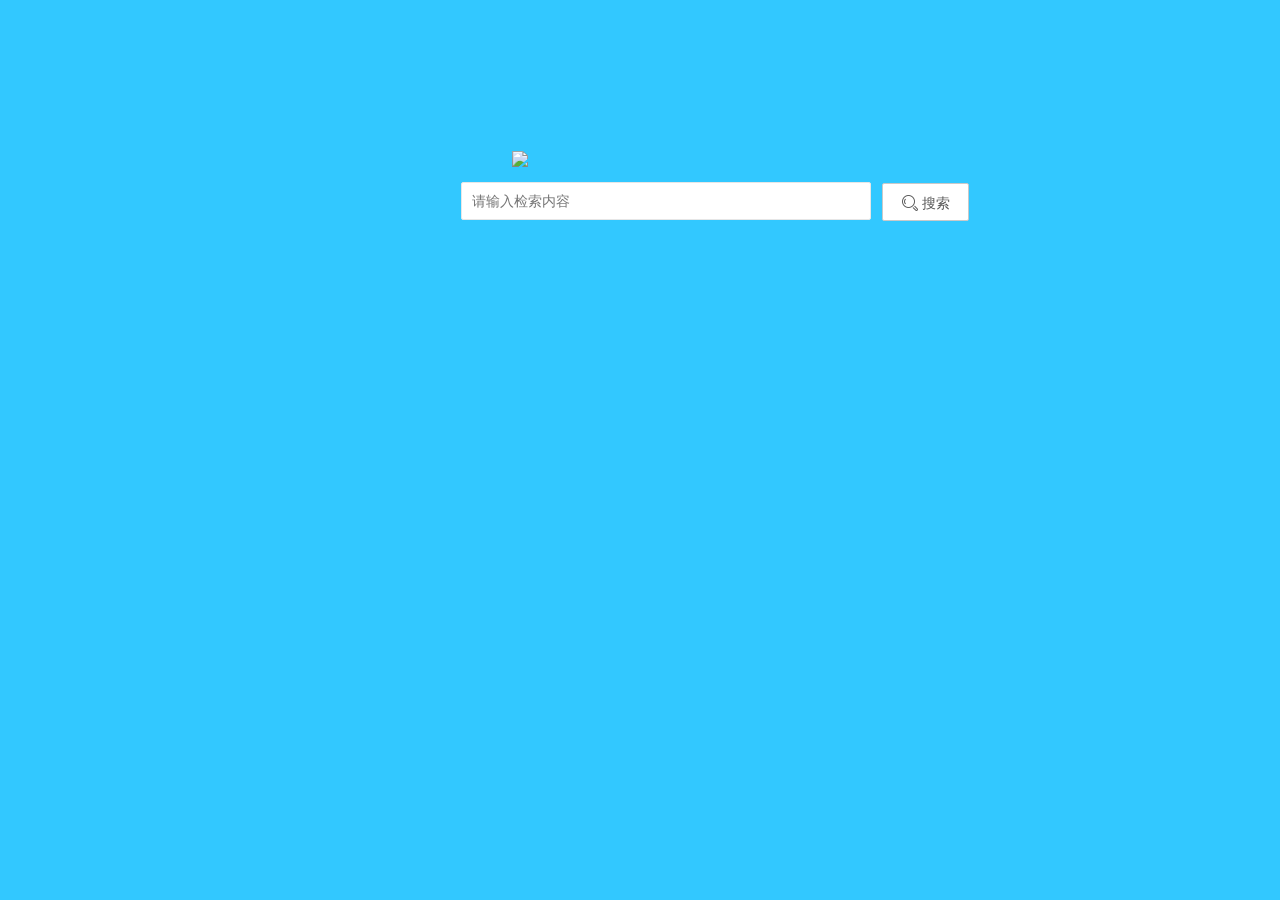
==== src/main/resources/templates/index.html @ ce71aaff "Initial commit" ====
<!DOCTYPE html>
<html lang="en">
<head>
    <meta charset="UTF-8">
    <title>学智云AI</title>
    <script type="text/javascript"  src="../static/js/layui/layui.js"></script>
    <script type="text/javascript"  src="../static/js/vue/vue.min.js"></script>
    <script type="text/javascript"  src="../static/util/blUtil.js"></script>
    <link  rel="stylesheet" href="../static/js/layui/css/layui.css">
</head>
<body style="background-color: #32c8ff">
    <form class="layui-form" action="/home/search.do" method="get">
        <div style="margin-top: 150px;margin-left: 40%">
            <img src="/static/image/home/search.jpg">
        </div>
        <div class="layui-input-block " >
            <input type="text" id="key" name="key" required  lay-verify="required" placeholder="请输入检索内容" autocomplete="off" class=" layui-input" style="width: 35%;margin-top: 15px;margin-left: 30%" />
            <button type="button" class="layui-btn layui-btn-primary" lay-submit="" lay-filter="search" style="margin-top: -56px;margin-left:66%;" id="searchButton"><i class="layui-icon">&#xe615;</i>搜索</button>
        </div>
    </form>
</body>
<script type="text/javascript" src="/static/js/home/index.js"></script>
</html>
---- src/main/resources/static/js/layui/css/layui.css ----
/** layui-v2.5.6 MIT License By https://www.layui.com */
 .layui-inline,img{display:inline-block;vertical-align:middle}h1,h2,h3,h4,h5,h6{font-weight:400}.layui-edge,.layui-header,.layui-inline,.layui-main{position:relative}.layui-body,.layui-edge,.layui-elip{overflow:hidden}.layui-btn,.layui-edge,.layui-inline,img{vertical-align:middle}.layui-btn,.layui-disabled,.layui-icon,.layui-unselect{-moz-user-select:none;-webkit-user-select:none;-ms-user-select:none}.layui-elip,.layui-form-checkbox span,.layui-form-pane .layui-form-label{text-overflow:ellipsis;white-space:nowrap}.layui-breadcrumb,.layui-tree-btnGroup{visibility:hidden}blockquote,body,button,dd,div,dl,dt,form,h1,h2,h3,h4,h5,h6,input,li,ol,p,pre,td,textarea,th,ul{margin:0;padding:0;-webkit-tap-highlight-color:rgba(0,0,0,0)}a:active,a:hover{outline:0}img{border:none}li{list-style:none}table{border-collapse:collapse;border-spacing:0}h4,h5,h6{font-size:100%}button,input,optgroup,option,select,textarea{font-family:inherit;font-size:inherit;font-style:inherit;font-weight:inherit;outline:0}pre{white-space:pre-wrap;white-space:-moz-pre-wrap;white-space:-pre-wrap;white-space:-o-pre-wrap;word-wrap:break-word}body{line-height:24px;font:14px Helvetica Neue,Helvetica,PingFang SC,Tahoma,Arial,sans-serif}hr{height:1px;margin:10px 0;border:0;clear:both}a{color:#333;text-decoration:none}a:hover{color:#777}a cite{font-style:normal;*cursor:pointer}.layui-border-box,.layui-border-box *{box-sizing:border-box}.layui-box,.layui-box *{box-sizing:content-box}.layui-clear{clear:both;*zoom:1}.layui-clear:after{content:'\20';clear:both;*zoom:1;display:block;height:0}.layui-inline{*display:inline;*zoom:1}.layui-edge{display:inline-block;width:0;height:0;border-width:6px;border-style:dashed;border-color:transparent}.layui-edge-top{top:-4px;border-bottom-color:#999;border-bottom-style:solid}.layui-edge-right{border-left-color:#999;border-left-style:solid}.layui-edge-bottom{top:2px;border-top-color:#999;border-top-style:solid}.layui-edge-left{border-right-color:#999;border-right-style:solid}.layui-disabled,.layui-disabled:hover{color:#d2d2d2!important;cursor:not-allowed!important}.layui-circle{border-radius:100%}.layui-show{display:block!important}.layui-hide{display:none!important}@font-face{font-family:layui-icon;src:url(../font/iconfont.eot?v=256);src:url(../font/iconfont.eot?v=256#iefix) format('embedded-opentype'),url(../font/iconfont.woff2?v=256) format('woff2'),url(../font/iconfont.woff?v=256) format('woff'),url(../font/iconfont.ttf?v=256) format('truetype'),url(../font/iconfont.svg?v=256#layui-icon) format('svg')}.layui-icon{font-family:layui-icon!important;font-size:16px;font-style:normal;-webkit-font-smoothing:antialiased;-moz-osx-font-smoothing:grayscale}.layui-icon-reply-fill:before{content:"\e611"}.layui-icon-set-fill:before{content:"\e614"}.layui-icon-menu-fill:before{content:"\e60f"}.layui-icon-search:before{content:"\e615"}.layui-icon-share:before{content:"\e641"}.layui-icon-set-sm:before{content:"\e620"}.layui-icon-engine:before{content:"\e628"}.layui-icon-close:before{content:"\1006"}.layui-icon-close-fill:before{content:"\1007"}.layui-icon-chart-screen:before{content:"\e629"}.layui-icon-star:before{content:"\e600"}.layui-icon-circle-dot:before{content:"\e617"}.layui-icon-chat:before{content:"\e606"}.layui-icon-release:before{content:"\e609"}.layui-icon-list:before{content:"\e60a"}.layui-icon-chart:before{content:"\e62c"}.layui-icon-ok-circle:before{content:"\1005"}.layui-icon-layim-theme:before{content:"\e61b"}.layui-icon-table:before{content:"\e62d"}.layui-icon-right:before{content:"\e602"}.layui-icon-left:before{content:"\e603"}.layui-icon-cart-simple:before{content:"\e698"}.layui-icon-face-cry:before{content:"\e69c"}.layui-icon-face-smile:before{content:"\e6af"}.layui-icon-survey:before{content:"\e6b2"}.layui-icon-tree:before{content:"\e62e"}.layui-icon-ie:before{content:"\e7bb"}.layui-icon-upload-circle:before{content:"\e62f"}.layui-icon-add-circle:before{content:"\e61f"}.layui-icon-download-circle:before{content:"\e601"}.layui-icon-templeate-1:before{content:"\e630"}.layui-icon-util:before{content:"\e631"}.layui-icon-face-surprised:before{content:"\e664"}.layui-icon-edit:before{content:"\e642"}.layui-icon-speaker:before{content:"\e645"}.layui-icon-down:before{content:"\e61a"}.layui-icon-file:before{content:"\e621"}.layui-icon-layouts:before{content:"\e632"}.layui-icon-rate-half:before{content:"\e6c9"}.layui-icon-add-circle-fine:before{content:"\e608"}.layui-icon-prev-circle:before{content:"\e633"}.layui-icon-read:before{content:"\e705"}.layui-icon-404:before{content:"\e61c"}.layui-icon-carousel:before{content:"\e634"}.layui-icon-help:before{content:"\e607"}.layui-icon-code-circle:before{content:"\e635"}.layui-icon-windows:before{content:"\e67f"}.layui-icon-water:before{content:"\e636"}.layui-icon-username:before{content:"\e66f"}.layui-icon-find-fill:before{content:"\e670"}.layui-icon-about:before{content:"\e60b"}.layui-icon-location:before{content:"\e715"}.layui-icon-up:before{content:"\e619"}.layui-icon-pause:before{content:"\e651"}.layui-icon-date:before{content:"\e637"}.layui-icon-layim-uploadfile:before{content:"\e61d"}.layui-icon-delete:before{content:"\e640"}.layui-icon-play:before{content:"\e652"}.layui-icon-top:before{content:"\e604"}.layui-icon-firefox:before{content:"\e686"}.layui-icon-friends:before{content:"\e612"}.layui-icon-refresh-3:before{content:"\e9aa"}.layui-icon-ok:before{content:"\e605"}.layui-icon-layer:before{content:"\e638"}.layui-icon-face-smile-fine:before{content:"\e60c"}.layui-icon-dollar:before{content:"\e659"}.layui-icon-group:before{content:"\e613"}.layui-icon-layim-download:before{content:"\e61e"}.layui-icon-picture-fine:before{content:"\e60d"}.layui-icon-link:before{content:"\e64c"}.layui-icon-diamond:before{content:"\e735"}.layui-icon-log:before{content:"\e60e"}.layui-icon-key:before{content:"\e683"}.layui-icon-rate-solid:before{content:"\e67a"}.layui-icon-fonts-del:before{content:"\e64f"}.layui-icon-unlink:before{content:"\e64d"}.layui-icon-fonts-clear:before{content:"\e639"}.layui-icon-triangle-r:before{content:"\e623"}.layui-icon-circle:before{content:"\e63f"}.layui-icon-radio:before{content:"\e643"}.layui-icon-align-center:before{content:"\e647"}.layui-icon-align-right:before{content:"\e648"}.layui-icon-align-left:before{content:"\e649"}.layui-icon-loading-1:before{content:"\e63e"}.layui-icon-return:before{content:"\e65c"}.layui-icon-fonts-strong:before{content:"\e62b"}.layui-icon-upload:before{content:"\e67c"}.layui-icon-dialogue:before{content:"\e63a"}.layui-icon-video:before{content:"\e6ed"}.layui-icon-headset:before{content:"\e6fc"}.layui-icon-cellphone-fine:before{content:"\e63b"}.layui-icon-add-1:before{content:"\e654"}.layui-icon-face-smile-b:before{content:"\e650"}.layui-icon-fonts-html:before{content:"\e64b"}.layui-icon-screen-full:before{content:"\e622"}.layui-icon-form:before{content:"\e63c"}.layui-icon-cart:before{content:"\e657"}.layui-icon-camera-fill:before{content:"\e65d"}.layui-icon-tabs:before{content:"\e62a"}.layui-icon-heart-fill:before{content:"\e68f"}.layui-icon-fonts-code:before{content:"\e64e"}.layui-icon-ios:before{content:"\e680"}.layui-icon-at:before{content:"\e687"}.layui-icon-fire:before{content:"\e756"}.layui-icon-set:before{content:"\e716"}.layui-icon-fonts-u:before{content:"\e646"}.layui-icon-triangle-d:before{content:"\e625"}.layui-icon-tips:before{content:"\e702"}.layui-icon-picture:before{content:"\e64a"}.layui-icon-more-vertical:before{content:"\e671"}.layui-icon-bluetooth:before{content:"\e689"}.layui-icon-flag:before{content:"\e66c"}.layui-icon-loading:before{content:"\e63d"}.layui-icon-fonts-i:before{content:"\e644"}.layui-icon-refresh-1:before{content:"\e666"}.layui-icon-rmb:before{content:"\e65e"}.layui-icon-addition:before{content:"\e624"}.layui-icon-home:before{content:"\e68e"}.layui-icon-time:before{content:"\e68d"}.layui-icon-user:before{content:"\e770"}.layui-icon-notice:before{content:"\e667"}.layui-icon-chrome:before{content:"\e68a"}.layui-icon-edge:before{content:"\e68b"}.layui-icon-login-weibo:before{content:"\e675"}.layui-icon-voice:before{content:"\e688"}.layui-icon-upload-drag:before{content:"\e681"}.layui-icon-login-qq:before{content:"\e676"}.layui-icon-snowflake:before{content:"\e6b1"}.layui-icon-heart:before{content:"\e68c"}.layui-icon-logout:before{content:"\e682"}.layui-icon-file-b:before{content:"\e655"}.layui-icon-template:before{content:"\e663"}.layui-icon-transfer:before{content:"\e691"}.layui-icon-auz:before{content:"\e672"}.layui-icon-console:before{content:"\e665"}.layui-icon-app:before{content:"\e653"}.layui-icon-prev:before{content:"\e65a"}.layui-icon-website:before{content:"\e7ae"}.layui-icon-next:before{content:"\e65b"}.layui-icon-component:before{content:"\e857"}.layui-icon-android:before{content:"\e684"}.layui-icon-more:before{content:"\e65f"}.layui-icon-login-wechat:before{content:"\e677"}.layui-icon-shrink-right:before{content:"\e668"}.layui-icon-spread-left:before{content:"\e66b"}.layui-icon-camera:before{content:"\e660"}.layui-icon-note:before{content:"\e66e"}.layui-icon-refresh:before{content:"\e669"}.layui-icon-female:before{content:"\e661"}.layui-icon-male:before{content:"\e662"}.layui-icon-screen-restore:before{content:"\e758"}.layui-icon-password:before{content:"\e673"}.layui-icon-senior:before{content:"\e674"}.layui-icon-theme:before{content:"\e66a"}.layui-icon-tread:before{content:"\e6c5"}.layui-icon-praise:before{content:"\e6c6"}.layui-icon-star-fill:before{content:"\e658"}.layui-icon-rate:before{content:"\e67b"}.layui-icon-template-1:before{content:"\e656"}.layui-icon-vercode:before{content:"\e679"}.layui-icon-service:before{content:"\e626"}.layui-icon-cellphone:before{content:"\e678"}.layui-icon-print:before{content:"\e66d"}.layui-icon-cols:before{content:"\e610"}.layui-icon-wifi:before{content:"\e7e0"}.layui-icon-export:before{content:"\e67d"}.layui-icon-rss:before{content:"\e808"}.layui-icon-slider:before{content:"\e714"}.layui-icon-email:before{content:"\e618"}.layui-icon-subtraction:before{content:"\e67e"}.layui-icon-mike:before{content:"\e6dc"}.layui-icon-light:before{content:"\e748"}.layui-icon-gift:before{content:"\e627"}.layui-icon-mute:before{content:"\e685"}.layui-icon-reduce-circle:before{content:"\e616"}.layui-icon-music:before{content:"\e690"}.layui-main{width:1140px;margin:0 auto}.layui-header{z-index:1000;height:60px}.layui-header a:hover{transition:all .5s;-webkit-transition:all .5s}.layui-side{position:fixed;left:0;top:0;bottom:0;z-index:999;width:200px;overflow-x:hidden}.layui-side-scroll{position:relative;width:220px;height:100%;overflow-x:hidden}.layui-body{position:absolute;left:200px;right:0;top:0;bottom:0;z-index:998;width:auto;overflow-y:auto;box-sizing:border-box}.layui-layout-body{overflow:hidden}.layui-layout-admin .layui-header{background-color:#23262E}.layui-layout-admin .layui-side{top:60px;width:200px;overflow-x:hidden}.layui-layout-admin .layui-body{position:fixed;top:60px;bottom:44px}.layui-layout-admin .layui-main{width:auto;margin:0 15px}.layui-layout-admin .layui-footer{position:fixed;left:200px;right:0;bottom:0;height:44px;line-height:44px;padding:0 15px;background-color:#eee}.layui-layout-admin .layui-logo{position:absolute;left:0;top:0;width:200px;height:100%;line-height:60px;text-align:center;color:#009688;font-size:16px}.layui-layout-admin .layui-header .layui-nav{background:0 0}.layui-layout-left{position:absolute!important;left:200px;top:0}.layui-layout-right{position:absolute!important;right:0;top:0}.layui-container{position:relative;margin:0 auto;padding:0 15px;box-sizing:border-box}.layui-fluid{position:relative;margin:0 auto;padding:0 15px}.layui-row:after,.layui-row:before{content:'';display:block;clear:both}.layui-col-lg1,.layui-col-lg10,.layui-col-lg11,.layui-col-lg12,.layui-col-lg2,.layui-col-lg3,.layui-col-lg4,.layui-col-lg5,.layui-col-lg6,.layui-col-lg7,.layui-col-lg8,.layui-col-lg9,.layui-col-md1,.layui-col-md10,.layui-col-md11,.layui-col-md12,.layui-col-md2,.layui-col-md3,.layui-col-md4,.layui-col-md5,.layui-col-md6,.layui-col-md7,.layui-col-md8,.layui-col-md9,.layui-col-sm1,.layui-col-sm10,.layui-col-sm11,.layui-col-sm12,.layui-col-sm2,.layui-col-sm3,.layui-col-sm4,.layui-col-sm5,.layui-col-sm6,.layui-col-sm7,.layui-col-sm8,.layui-col-sm9,.layui-col-xs1,.layui-col-xs10,.layui-col-xs11,.layui-col-xs12,.layui-col-xs2,.layui-col-xs3,.layui-col-xs4,.layui-col-xs5,.layui-col-xs6,.layui-col-xs7,.layui-col-xs8,.layui-col-xs9{position:relative;display:block;box-sizing:border-box}.layui-col-xs1,.layui-col-xs10,.layui-col-xs11,.layui-col-xs12,.layui-col-xs2,.layui-col-xs3,.layui-col-xs4,.layui-col-xs5,.layui-col-xs6,.layui-col-xs7,.layui-col-xs8,.layui-col-xs9{float:left}.layui-col-xs1{width:8.33333333%}.layui-col-xs2{width:16.66666667%}.layui-col-xs3{width:25%}.layui-col-xs4{width:33.33333333%}.layui-col-xs5{width:41.66666667%}.layui-col-xs6{width:50%}.layui-col-xs7{width:58.33333333%}.layui-col-xs8{width:66.66666667%}.layui-col-xs9{width:75%}.layui-col-xs10{width:83.33333333%}.layui-col-xs11{width:91.66666667%}.layui-col-xs12{width:100%}.layui-col-xs-offset1{margin-left:8.33333333%}.layui-col-xs-offset2{margin-left:16.66666667%}.layui-col-xs-offset3{margin-left:25%}.layui-col-xs-offset4{margin-left:33.33333333%}.layui-col-xs-offset5{margin-left:41.66666667%}.layui-col-xs-offset6{margin-left:50%}.layui-col-xs-offset7{margin-left:58.33333333%}.layui-col-xs-offset8{margin-left:66.66666667%}.layui-col-xs-offset9{margin-left:75%}.layui-col-xs-offset10{margin-left:83.33333333%}.layui-col-xs-offset11{margin-left:91.66666667%}.layui-col-xs-offset12{margin-left:100%}@media screen and (max-width:768px){.layui-hide-xs{display:none!important}.layui-show-xs-block{display:block!important}.layui-show-xs-inline{display:inline!important}.layui-show-xs-inline-block{display:inline-block!important}}@media screen and (min-width:768px){.layui-container{width:750px}.layui-hide-sm{display:none!important}.layui-show-sm-block{display:block!important}.layui-show-sm-inline{display:inline!important}.layui-show-sm-inline-block{display:inline-block!important}.layui-col-sm1,.layui-col-sm10,.layui-col-sm11,.layui-col-sm12,.layui-col-sm2,.layui-col-sm3,.layui-col-sm4,.layui-col-sm5,.layui-col-sm6,.layui-col-sm7,.layui-col-sm8,.layui-col-sm9{float:left}.layui-col-sm1{width:8.33333333%}.layui-col-sm2{width:16.66666667%}.layui-col-sm3{width:25%}.layui-col-sm4{width:33.33333333%}.layui-col-sm5{width:41.66666667%}.layui-col-sm6{width:50%}.layui-col-sm7{width:58.33333333%}.layui-col-sm8{width:66.66666667%}.layui-col-sm9{width:75%}.layui-col-sm10{width:83.33333333%}.layui-col-sm11{width:91.66666667%}.layui-col-sm12{width:100%}.layui-col-sm-offset1{margin-left:8.33333333%}.layui-col-sm-offset2{margin-left:16.66666667%}.layui-col-sm-offset3{margin-left:25%}.layui-col-sm-offset4{margin-left:33.33333333%}.layui-col-sm-offset5{margin-left:41.66666667%}.layui-col-sm-offset6{margin-left:50%}.layui-col-sm-offset7{margin-left:58.33333333%}.layui-col-sm-offset8{margin-left:66.66666667%}.layui-col-sm-offset9{margin-left:75%}.layui-col-sm-offset10{margin-left:83.33333333%}.layui-col-sm-offset11{margin-left:91.66666667%}.layui-col-sm-offset12{margin-left:100%}}@media screen and (min-width:992px){.layui-container{width:970px}.layui-hide-md{display:none!important}.layui-show-md-block{display:block!important}.layui-show-md-inline{display:inline!important}.layui-show-md-inline-block{display:inline-block!important}.layui-col-md1,.layui-col-md10,.layui-col-md11,.layui-col-md12,.layui-col-md2,.layui-col-md3,.layui-col-md4,.layui-col-md5,.layui-col-md6,.layui-col-md7,.layui-col-md8,.layui-col-md9{float:left}.layui-col-md1{width:8.33333333%}.layui-col-md2{width:16.66666667%}.layui-col-md3{width:25%}.layui-col-md4{width:33.33333333%}.layui-col-md5{width:41.66666667%}.layui-col-md6{width:50%}.layui-col-md7{width:58.33333333%}.layui-col-md8{width:66.66666667%}.layui-col-md9{width:75%}.layui-col-md10{width:83.33333333%}.layui-col-md11{width:91.66666667%}.layui-col-md12{width:100%}.layui-col-md-offset1{margin-left:8.33333333%}.layui-col-md-offset2{margin-left:16.66666667%}.layui-col-md-offset3{margin-left:25%}.layui-col-md-offset4{margin-left:33.33333333%}.layui-col-md-offset5{margin-left:41.66666667%}.layui-col-md-offset6{margin-left:50%}.layui-col-md-offset7{margin-left:58.33333333%}.layui-col-md-offset8{margin-left:66.66666667%}.layui-col-md-offset9{margin-left:75%}.layui-col-md-offset10{margin-left:83.33333333%}.layui-col-md-offset11{margin-left:91.66666667%}.layui-col-md-offset12{margin-left:100%}}@media screen and (min-width:1200px){.layui-container{width:1170px}.layui-hide-lg{display:none!important}.layui-show-lg-block{display:block!important}.layui-show-lg-inline{display:inline!important}.layui-show-lg-inline-block{display:inline-block!important}.layui-col-lg1,.layui-col-lg10,.layui-col-lg11,.layui-col-lg12,.layui-col-lg2,.layui-col-lg3,.layui-col-lg4,.layui-col-lg5,.layui-col-lg6,.layui-col-lg7,.layui-col-lg8,.layui-col-lg9{float:left}.layui-col-lg1{width:8.33333333%}.layui-col-lg2{width:16.66666667%}.layui-col-lg3{width:25%}.layui-col-lg4{width:33.33333333%}.layui-col-lg5{width:41.66666667%}.layui-col-lg6{width:50%}.layui-col-lg7{width:58.33333333%}.layui-col-lg8{width:66.66666667%}.layui-col-lg9{width:75%}.layui-col-lg10{width:83.33333333%}.layui-col-lg11{width:91.66666667%}.layui-col-lg12{width:100%}.layui-col-lg-offset1{margin-left:8.33333333%}.layui-col-lg-offset2{margin-left:16.66666667%}.layui-col-lg-offset3{margin-left:25%}.layui-col-lg-offset4{margin-left:33.33333333%}.layui-col-lg-offset5{margin-left:41.66666667%}.layui-col-lg-offset6{margin-left:50%}.layui-col-lg-offset7{margin-left:58.33333333%}.layui-col-lg-offset8{margin-left:66.66666667%}.layui-col-lg-offset9{margin-left:75%}.layui-col-lg-offset10{margin-left:83.33333333%}.layui-col-lg-offset11{margin-left:91.66666667%}.layui-col-lg-offset12{margin-left:100%}}.layui-col-space1{margin:-.5px}.layui-col-space1>*{padding:.5px}.layui-col-space2{margin:-1px}.layui-col-space2>*{padding:1px}.layui-col-space4{margin:-2px}.layui-col-space4>*{padding:2px}.layui-col-space5{margin:-2.5px}.layui-col-space5>*{padding:2.5px}.layui-col-space6{margin:-3px}.layui-col-space6>*{padding:3px}.layui-col-space8{margin:-4px}.layui-col-space8>*{padding:4px}.layui-col-space10{margin:-5px}.layui-col-space10>*{padding:5px}.layui-col-space12{margin:-6px}.layui-col-space12>*{padding:6px}.layui-col-space14{margin:-7px}.layui-col-space14>*{padding:7px}.layui-col-space15{margin:-7.5px}.layui-col-space15>*{padding:7.5px}.layui-col-space16{margin:-8px}.layui-col-space16>*{padding:8px}.layui-col-space18{margin:-9px}.layui-col-space18>*{padding:9px}.layui-col-space20{margin:-10px}.layui-col-space20>*{padding:10px}.layui-col-space22{margin:-11px}.layui-col-space22>*{padding:11px}.layui-col-space24{margin:-12px}.layui-col-space24>*{padding:12px}.layui-col-space25{margin:-12.5px}.layui-col-space25>*{padding:12.5px}.layui-col-space26{margin:-13px}.layui-col-space26>*{padding:13px}.layui-col-space28{margin:-14px}.layui-col-space28>*{padding:14px}.layui-col-space30{margin:-15px}.layui-col-space30>*{padding:15px}.layui-btn,.layui-input,.layui-select,.layui-textarea,.layui-upload-button{outline:0;-webkit-appearance:none;transition:all .3s;-webkit-transition:all .3s;box-sizing:border-box}.layui-elem-quote{margin-bottom:10px;padding:15px;line-height:22px;border-left:5px solid #009688;border-radius:0 2px 2px 0;background-color:#f2f2f2}.layui-quote-nm{border-style:solid;border-width:1px 1px 1px 5px;background:0 0}.layui-elem-field{margin-bottom:10px;padding:0;border-width:1px;border-style:solid}.layui-elem-field legend{margin-left:20px;padding:0 10px;font-size:20px;font-weight:300}.layui-field-title{margin:10px 0 20px;border-width:1px 0 0}.layui-field-box{padding:10px 15px}.layui-field-title .layui-field-box{padding:10px 0}.layui-progress{position:relative;height:6px;border-radius:20px;background-color:#e2e2e2}.layui-progress-bar{position:absolute;left:0;top:0;width:0;max-width:100%;height:6px;border-radius:20px;text-align:right;background-color:#5FB878;transition:all .3s;-webkit-transition:all .3s}.layui-progress-big,.layui-progress-big .layui-progress-bar{height:18px;line-height:18px}.layui-progress-text{position:relative;top:-20px;line-height:18px;font-size:12px;color:#666}.layui-progress-big .layui-progress-text{position:static;padding:0 10px;color:#fff}.layui-collapse{border-width:1px;border-style:solid;border-radius:2px}.layui-colla-content,.layui-colla-item{border-top-width:1px;border-top-style:solid}.layui-colla-item:first-child{border-top:none}.layui-colla-title{position:relative;height:42px;line-height:42px;padding:0 15px 0 35px;color:#333;background-color:#f2f2f2;cursor:pointer;font-size:14px;overflow:hidden}.layui-colla-content{display:none;padding:10px 15px;line-height:22px;color:#666}.layui-colla-icon{position:absolute;left:15px;top:0;font-size:14px}.layui-card{margin-bottom:15px;border-radius:2px;background-color:#fff;box-shadow:0 1px 2px 0 rgba(0,0,0,.05)}.layui-card:last-child{margin-bottom:0}.layui-card-header{position:relative;height:42px;line-height:42px;padding:0 15px;border-bottom:1px solid #f6f6f6;color:#333;border-radius:2px 2px 0 0;font-size:14px}.layui-bg-black,.layui-bg-blue,.layui-bg-cyan,.layui-bg-green,.layui-bg-orange,.layui-bg-red{color:#fff!important}.layui-card-body{position:relative;padding:10px 15px;line-height:24px}.layui-card-body[pad15]{padding:15px}.layui-card-body[pad20]{padding:20px}.layui-card-body .layui-table{margin:5px 0}.layui-card .layui-tab{margin:0}.layui-panel-window{position:relative;padding:15px;border-radius:0;border-top:5px solid #E6E6E6;background-color:#fff}.layui-auxiliar-moving{position:fixed;left:0;right:0;top:0;bottom:0;width:100%;height:100%;background:0 0;z-index:9999999999}.layui-form-label,.layui-form-mid,.layui-form-select,.layui-input-block,.layui-input-inline,.layui-textarea{position:relative}.layui-bg-red{background-color:#FF5722!important}.layui-bg-orange{background-color:#FFB800!important}.layui-bg-green{background-color:#009688!important}.layui-bg-cyan{background-color:#2F4056!important}.layui-bg-blue{background-color:#1E9FFF!important}.layui-bg-black{background-color:#393D49!important}.layui-bg-gray{background-color:#eee!important;color:#666!important}.layui-badge-rim,.layui-colla-content,.layui-colla-item,.layui-collapse,.layui-elem-field,.layui-form-pane .layui-form-item[pane],.layui-form-pane .layui-form-label,.layui-input,.layui-layedit,.layui-layedit-tool,.layui-quote-nm,.layui-select,.layui-tab-bar,.layui-tab-card,.layui-tab-title,.layui-tab-title .layui-this:after,.layui-textarea{border-color:#e6e6e6}.layui-timeline-item:before,hr{background-color:#e6e6e6}.layui-text{line-height:22px;font-size:14px;color:#666}.layui-text h1,.layui-text h2,.layui-text h3{font-weight:500;color:#333}.layui-text h1{font-size:30px}.layui-text h2{font-size:24px}.layui-text h3{font-size:18px}.layui-text a:not(.layui-btn){color:#01AAED}.layui-text a:not(.layui-btn):hover{text-decoration:underline}.layui-text ul{padding:5px 0 5px 15px}.layui-text ul li{margin-top:5px;list-style-type:disc}.layui-text em,.layui-word-aux{color:#999!important;padding:0 5px!important}.layui-btn{display:inline-block;height:38px;line-height:38px;padding:0 18px;background-color:#009688;color:#fff;white-space:nowrap;text-align:center;font-size:14px;border:none;border-radius:2px;cursor:pointer}.layui-btn:hover{opacity:.8;filter:alpha(opacity=80);color:#fff}.layui-btn:active{opacity:1;filter:alpha(opacity=100)}.layui-btn+.layui-btn{margin-left:10px}.layui-btn-container{font-size:0}.layui-btn-container .layui-btn{margin-right:10px;margin-bottom:10px}.layui-btn-container .layui-btn+.layui-btn{margin-left:0}.layui-table .layui-btn-container .layui-btn{margin-bottom:9px}.layui-btn-radius{border-radius:100px}.layui-btn .layui-icon{margin-right:3px;font-size:18px;vertical-align:bottom;vertical-align:middle\9}.layui-btn-primary{border:1px solid #C9C9C9;background-color:#fff;color:#555}.layui-btn-primary:hover{border-color:#009688;color:#333}.layui-btn-normal{background-color:#1E9FFF}.layui-btn-warm{background-color:#FFB800}.layui-btn-danger{background-color:#FF5722}.layui-btn-checked{background-color:#5FB878}.layui-btn-disabled,.layui-btn-disabled:active,.layui-btn-disabled:hover{border:1px solid #e6e6e6;background-color:#FBFBFB;color:#C9C9C9;cursor:not-allowed;opacity:1}.layui-btn-lg{height:44px;line-height:44px;padding:0 25px;font-size:16px}.layui-btn-sm{height:30px;line-height:30px;padding:0 10px;font-size:12px}.layui-btn-sm i{font-size:16px!important}.layui-btn-xs{height:22px;line-height:22px;padding:0 5px;font-size:12px}.layui-btn-xs i{font-size:14px!important}.layui-btn-group{display:inline-block;vertical-align:middle;font-size:0}.layui-btn-group .layui-btn{margin-left:0!important;margin-right:0!important;border-left:1px solid rgba(255,255,255,.5);border-radius:0}.layui-btn-group .layui-btn-primary{border-left:none}.layui-btn-group .layui-btn-primary:hover{border-color:#C9C9C9;color:#009688}.layui-btn-group .layui-btn:first-child{border-left:none;border-radius:2px 0 0 2px}.layui-btn-group .layui-btn-primary:first-child{border-left:1px solid #c9c9c9}.layui-btn-group .layui-btn:last-child{border-radius:0 2px 2px 0}.layui-btn-group .layui-btn+.layui-btn{margin-left:0}.layui-btn-group+.layui-btn-group{margin-left:10px}.layui-btn-fluid{width:100%}.layui-input,.layui-select,.layui-textarea{height:38px;line-height:1.3;line-height:38px\9;border-width:1px;border-style:solid;background-color:#fff;border-radius:2px}.layui-input::-webkit-input-placeholder,.layui-select::-webkit-input-placeholder,.layui-textarea::-webkit-input-placeholder{line-height:1.3}.layui-input,.layui-textarea{display:block;width:100%;padding-left:10px}.layui-input:hover,.layui-textarea:hover{border-color:#D2D2D2!important}.layui-input:focus,.layui-textarea:focus{border-color:#C9C9C9!important}.layui-textarea{min-height:100px;height:auto;line-height:20px;padding:6px 10px;resize:vertical}.layui-select{padding:0 10px}.layui-form input[type=checkbox],.layui-form input[type=radio],.layui-form select{display:none}.layui-form [lay-ignore]{display:initial}.layui-form-item{margin-bottom:15px;clear:both;*zoom:1}.layui-form-item:after{content:'\20';clear:both;*zoom:1;display:block;height:0}.layui-form-label{float:left;display:block;padding:9px 15px;width:80px;font-weight:400;line-height:20px;text-align:right}.layui-form-label-col{display:block;float:none;padding:9px 0;line-height:20px;text-align:left}.layui-form-item .layui-inline{margin-bottom:5px;margin-right:10px}.layui-input-block{margin-left:110px;min-height:36px}.layui-input-inline{display:inline-block;vertical-align:middle}.layui-form-item .layui-input-inline{float:left;width:190px;margin-right:10px}.layui-form-text .layui-input-inline{width:auto}.layui-form-mid{float:left;display:block;padding:9px 0!important;line-height:20px;margin-right:10px}.layui-form-danger+.layui-form-select .layui-input,.layui-form-danger:focus{border-color:#FF5722!important}.layui-form-select .layui-input{padding-right:30px;cursor:pointer}.layui-form-select .layui-edge{position:absolute;right:10px;top:50%;margin-top:-3px;cursor:pointer;border-width:6px;border-top-color:#c2c2c2;border-top-style:solid;transition:all .3s;-webkit-transition:all .3s}.layui-form-select dl{display:none;position:absolute;left:0;top:42px;padding:5px 0;z-index:899;min-width:100%;border:1px solid #d2d2d2;max-height:300px;overflow-y:auto;background-color:#fff;border-radius:2px;box-shadow:0 2px 4px rgba(0,0,0,.12);box-sizing:border-box}.layui-form-select dl dd,.layui-form-select dl dt{padding:0 10px;line-height:36px;white-space:nowrap;overflow:hidden;text-overflow:ellipsis}.layui-form-select dl dt{font-size:12px;color:#999}.layui-form-select dl dd{cursor:pointer}.layui-form-select dl dd:hover{background-color:#f2f2f2;-webkit-transition:.5s all;transition:.5s all}.layui-form-select .layui-select-group dd{padding-left:20px}.layui-form-select dl dd.layui-select-tips{padding-left:10px!important;color:#999}.layui-form-select dl dd.layui-this{background-color:#5FB878;color:#fff}.layui-form-checkbox,.layui-form-select dl dd.layui-disabled{background-color:#fff}.layui-form-selected dl{display:block}.layui-form-checkbox,.layui-form-checkbox *,.layui-form-switch{display:inline-block;vertical-align:middle}.layui-form-selected .layui-edge{margin-top:-9px;-webkit-transform:rotate(180deg);transform:rotate(180deg);margin-top:-3px\9}:root .layui-form-selected .layui-edge{margin-top:-9px\0/IE9}.layui-form-selectup dl{top:auto;bottom:42px}.layui-select-none{margin:5px 0;text-align:center;color:#999}.layui-select-disabled .layui-disabled{border-color:#eee!important}.layui-select-disabled .layui-edge{border-top-color:#d2d2d2}.layui-form-checkbox{position:relative;height:30px;line-height:30px;margin-right:10px;padding-right:30px;cursor:pointer;font-size:0;-webkit-transition:.1s linear;transition:.1s linear;box-sizing:border-box}.layui-form-checkbox span{padding:0 10px;height:100%;font-size:14px;border-radius:2px 0 0 2px;background-color:#d2d2d2;color:#fff;overflow:hidden}.layui-form-checkbox:hover span{background-color:#c2c2c2}.layui-form-checkbox i{position:absolute;right:0;top:0;width:30px;height:28px;border:1px solid #d2d2d2;border-left:none;border-radius:0 2px 2px 0;color:#fff;font-size:20px;text-align:center}.layui-form-checkbox:hover i{border-color:#c2c2c2;color:#c2c2c2}.layui-form-checked,.layui-form-checked:hover{border-color:#5FB878}.layui-form-checked span,.layui-form-checked:hover span{background-color:#5FB878}.layui-form-checked i,.layui-form-checked:hover i{color:#5FB878}.layui-form-item .layui-form-checkbox{margin-top:4px}.layui-form-checkbox[lay-skin=primary]{height:auto!important;line-height:normal!important;min-width:18px;min-height:18px;border:none!important;margin-right:0;padding-left:28px;padding-right:0;background:0 0}.layui-form-checkbox[lay-skin=primary] span{padding-left:0;padding-right:15px;line-height:18px;background:0 0;color:#666}.layui-form-checkbox[lay-skin=primary] i{right:auto;left:0;width:16px;height:16px;line-height:16px;border:1px solid #d2d2d2;font-size:12px;border-radius:2px;background-color:#fff;-webkit-transition:.1s linear;transition:.1s linear}.layui-form-checkbox[lay-skin=primary]:hover i{border-color:#5FB878;color:#fff}.layui-form-checked[lay-skin=primary] i{border-color:#5FB878!important;background-color:#5FB878;color:#fff}.layui-checkbox-disbaled[lay-skin=primary] span{background:0 0!important;color:#c2c2c2}.layui-checkbox-disbaled[lay-skin=primary]:hover i{border-color:#d2d2d2}.layui-form-item .layui-form-checkbox[lay-skin=primary]{margin-top:10px}.layui-form-switch{position:relative;height:22px;line-height:22px;min-width:35px;padding:0 5px;margin-top:8px;border:1px solid #d2d2d2;border-radius:20px;cursor:pointer;background-color:#fff;-webkit-transition:.1s linear;transition:.1s linear}.layui-form-switch i{position:absolute;left:5px;top:3px;width:16px;height:16px;border-radius:20px;background-color:#d2d2d2;-webkit-transition:.1s linear;transition:.1s linear}.layui-form-switch em{position:relative;top:0;width:25px;margin-left:21px;padding:0!important;text-align:center!important;color:#999!important;font-style:normal!important;font-size:12px}.layui-form-onswitch{border-color:#5FB878;background-color:#5FB878}.layui-checkbox-disbaled,.layui-checkbox-disbaled i{border-color:#e2e2e2!important}.layui-form-onswitch i{left:100%;margin-left:-21px;background-color:#fff}.layui-form-onswitch em{margin-left:5px;margin-right:21px;color:#fff!important}.layui-checkbox-disbaled span{background-color:#e2e2e2!important}.layui-checkbox-disbaled:hover i{color:#fff!important}[lay-radio]{display:none}.layui-form-radio,.layui-form-radio *{display:inline-block;vertical-align:middle}.layui-form-radio{line-height:28px;margin:6px 10px 0 0;padding-right:10px;cursor:pointer;font-size:0}.layui-form-radio *{font-size:14px}.layui-form-radio>i{margin-right:8px;font-size:22px;color:#c2c2c2}.layui-form-radio>i:hover,.layui-form-radioed>i{color:#5FB878}.layui-radio-disbaled>i{color:#e2e2e2!important}.layui-form-pane .layui-form-label{width:110px;padding:8px 15px;height:38px;line-height:20px;border-width:1px;border-style:solid;border-radius:2px 0 0 2px;text-align:center;background-color:#FBFBFB;overflow:hidden;box-sizing:border-box}.layui-form-pane .layui-input-inline{margin-left:-1px}.layui-form-pane .layui-input-block{margin-left:110px;left:-1px}.layui-form-pane .layui-input{border-radius:0 2px 2px 0}.layui-form-pane .layui-form-text .layui-form-label{float:none;width:100%;border-radius:2px;box-sizing:border-box;text-align:left}.layui-form-pane .layui-form-text .layui-input-inline{display:block;margin:0;top:-1px;clear:both}.layui-form-pane .layui-form-text .layui-input-block{margin:0;left:0;top:-1px}.layui-form-pane .layui-form-text .layui-textarea{min-height:100px;border-radius:0 0 2px 2px}.layui-form-pane .layui-form-checkbox{margin:4px 0 4px 10px}.layui-form-pane .layui-form-radio,.layui-form-pane .layui-form-switch{margin-top:6px;margin-left:10px}.layui-form-pane .layui-form-item[pane]{position:relative;border-width:1px;border-style:solid}.layui-form-pane .layui-form-item[pane] .layui-form-label{position:absolute;left:0;top:0;height:100%;border-width:0 1px 0 0}.layui-form-pane .layui-form-item[pane] .layui-input-inline{margin-left:110px}@media screen and (max-width:450px){.layui-form-item .layui-form-label{text-overflow:ellipsis;overflow:hidden;white-space:nowrap}.layui-form-item .layui-inline{display:block;margin-right:0;margin-bottom:20px;clear:both}.layui-form-item .layui-inline:after{content:'\20';clear:both;display:block;height:0}.layui-form-item .layui-input-inline{display:block;float:none;left:-3px;width:auto;margin:0 0 10px 112px}.layui-form-item .layui-input-inline+.layui-form-mid{margin-left:110px;top:-5px;padding:0}.layui-form-item .layui-form-checkbox{margin-right:5px;margin-bottom:5px}}.layui-layedit{border-width:1px;border-style:solid;border-radius:2px}.layui-layedit-tool{padding:3px 5px;border-bottom-width:1px;border-bottom-style:solid;font-size:0}.layedit-tool-fixed{position:fixed;top:0;border-top:1px solid #e2e2e2}.layui-layedit-tool .layedit-tool-mid,.layui-layedit-tool .layui-icon{display:inline-block;vertical-align:middle;text-align:center;font-size:14px}.layui-layedit-tool .layui-icon{position:relative;width:32px;height:30px;line-height:30px;margin:3px 5px;color:#777;cursor:pointer;border-radius:2px}.layui-layedit-tool .layui-icon:hover{color:#393D49}.layui-layedit-tool .layui-icon:active{color:#000}.layui-layedit-tool .layedit-tool-active{background-color:#e2e2e2;color:#000}.layui-layedit-tool .layui-disabled,.layui-layedit-tool .layui-disabled:hover{color:#d2d2d2;cursor:not-allowed}.layui-layedit-tool .layedit-tool-mid{width:1px;height:18px;margin:0 10px;background-color:#d2d2d2}.layedit-tool-html{width:50px!important;font-size:30px!important}.layedit-tool-b,.layedit-tool-code,.layedit-tool-help{font-size:16px!important}.layedit-tool-d,.layedit-tool-face,.layedit-tool-image,.layedit-tool-unlink{font-size:18px!important}.layedit-tool-image input{position:absolute;font-size:0;left:0;top:0;width:100%;height:100%;opacity:.01;filter:Alpha(opacity=1);cursor:pointer}.layui-layedit-iframe iframe{display:block;width:100%}#LAY_layedit_code{overflow:hidden}.layui-laypage{display:inline-block;*display:inline;*zoom:1;vertical-align:middle;margin:10px 0;font-size:0}.layui-laypage>a:first-child,.layui-laypage>a:first-child em{border-radius:2px 0 0 2px}.layui-laypage>a:last-child,.layui-laypage>a:last-child em{border-radius:0 2px 2px 0}.layui-laypage>:first-child{margin-left:0!important}.layui-laypage>:last-child{margin-right:0!important}.layui-laypage a,.layui-laypage button,.layui-laypage input,.layui-laypage select,.layui-laypage span{border:1px solid #e2e2e2}.layui-laypage a,.layui-laypage span{display:inline-block;*display:inline;*zoom:1;vertical-align:middle;padding:0 15px;height:28px;line-height:28px;margin:0 -1px 5px 0;background-color:#fff;color:#333;font-size:12px}.layui-flow-more a *,.layui-laypage input,.layui-table-view select[lay-ignore]{display:inline-block}.layui-laypage a:hover{color:#009688}.layui-laypage em{font-style:normal}.layui-laypage .layui-laypage-spr{color:#999;font-weight:700}.layui-laypage a{text-decoration:none}.layui-laypage .layui-laypage-curr{position:relative}.layui-laypage .layui-laypage-curr em{position:relative;color:#fff}.layui-laypage .layui-laypage-curr .layui-laypage-em{position:absolute;left:-1px;top:-1px;padding:1px;width:100%;height:100%;background-color:#009688}.layui-laypage-em{border-radius:2px}.layui-laypage-next em,.layui-laypage-prev em{font-family:Sim sun;font-size:16px}.layui-laypage .layui-laypage-count,.layui-laypage .layui-laypage-limits,.layui-laypage .layui-laypage-refresh,.layui-laypage .layui-laypage-skip{margin-left:10px;margin-right:10px;padding:0;border:none}.layui-laypage .layui-laypage-limits,.layui-laypage .layui-laypage-refresh{vertical-align:top}.layui-laypage .layui-laypage-refresh i{font-size:18px;cursor:pointer}.layui-laypage select{height:22px;padding:3px;border-radius:2px;cursor:pointer}.layui-laypage .layui-laypage-skip{height:30px;line-height:30px;color:#999}.layui-laypage button,.layui-laypage input{height:30px;line-height:30px;border-radius:2px;vertical-align:top;background-color:#fff;box-sizing:border-box}.layui-laypage input{width:40px;margin:0 10px;padding:0 3px;text-align:center}.layui-laypage input:focus,.layui-laypage select:focus{border-color:#009688!important}.layui-laypage button{margin-left:10px;padding:0 10px;cursor:pointer}.layui-table,.layui-table-view{margin:10px 0}.layui-flow-more{margin:10px 0;text-align:center;color:#999;font-size:14px}.layui-flow-more a{height:32px;line-height:32px}.layui-flow-more a *{vertical-align:top}.layui-flow-more a cite{padding:0 20px;border-radius:3px;background-color:#eee;color:#333;font-style:normal}.layui-flow-more a cite:hover{opacity:.8}.layui-flow-more a i{font-size:30px;color:#737383}.layui-table{width:100%;background-color:#fff;color:#666}.layui-table tr{transition:all .3s;-webkit-transition:all .3s}.layui-table th{text-align:left;font-weight:400}.layui-table tbody tr:hover,.layui-table thead tr,.layui-table-click,.layui-table-header,.layui-table-hover,.layui-table-mend,.layui-table-patch,.layui-table-tool,.layui-table-total,.layui-table-total tr,.layui-table[lay-even] tr:nth-child(even){background-color:#f2f2f2}.layui-table td,.layui-table th,.layui-table-col-set,.layui-table-fixed-r,.layui-table-grid-down,.layui-table-header,.layui-table-page,.layui-table-tips-main,.layui-table-tool,.layui-table-total,.layui-table-view,.layui-table[lay-skin=line],.layui-table[lay-skin=row]{border-width:1px;border-style:solid;border-color:#e6e6e6}.layui-table td,.layui-table th{position:relative;padding:9px 15px;min-height:20px;line-height:20px;font-size:14px}.layui-table[lay-skin=line] td,.layui-table[lay-skin=line] th{border-width:0 0 1px}.layui-table[lay-skin=row] td,.layui-table[lay-skin=row] th{border-width:0 1px 0 0}.layui-table[lay-skin=nob] td,.layui-table[lay-skin=nob] th{border:none}.layui-table img{max-width:100px}.layui-table[lay-size=lg] td,.layui-table[lay-size=lg] th{padding:15px 30px}.layui-table-view .layui-table[lay-size=lg] .layui-table-cell{height:40px;line-height:40px}.layui-table[lay-size=sm] td,.layui-table[lay-size=sm] th{font-size:12px;padding:5px 10px}.layui-table-view .layui-table[lay-size=sm] .layui-table-cell{height:20px;line-height:20px}.layui-table[lay-data]{display:none}.layui-table-box{position:relative;overflow:hidden}.layui-table-view .layui-table{position:relative;width:auto;margin:0}.layui-table-view .layui-table[lay-skin=line]{border-width:0 1px 0 0}.layui-table-view .layui-table[lay-skin=row]{border-width:0 0 1px}.layui-table-view .layui-table td,.layui-table-view .layui-table th{padding:5px 0;border-top:none;border-left:none}.layui-table-view .layui-table th.layui-unselect .layui-table-cell span{cursor:pointer}.layui-table-view .layui-table td{cursor:default}.layui-table-view .layui-table td[data-edit=text]{cursor:text}.layui-table-view .layui-form-checkbox[lay-skin=primary] i{width:18px;height:18px}.layui-table-view .layui-form-radio{line-height:0;padding:0}.layui-table-view .layui-form-radio>i{margin:0;font-size:20px}.layui-table-init{position:absolute;left:0;top:0;width:100%;height:100%;text-align:center;z-index:110}.layui-table-init .layui-icon{position:absolute;left:50%;top:50%;margin:-15px 0 0 -15px;font-size:30px;color:#c2c2c2}.layui-table-header{border-width:0 0 1px;overflow:hidden}.layui-table-header .layui-table{margin-bottom:-1px}.layui-table-tool .layui-inline[lay-event]{position:relative;width:26px;height:26px;padding:5px;line-height:16px;margin-right:10px;text-align:center;color:#333;border:1px solid #ccc;cursor:pointer;-webkit-transition:.5s all;transition:.5s all}.layui-table-tool .layui-inline[lay-event]:hover{border:1px solid #999}.layui-table-tool-temp{padding-right:120px}.layui-table-tool-self{position:absolute;right:17px;top:10px}.layui-table-tool .layui-table-tool-self .layui-inline[lay-event]{margin:0 0 0 10px}.layui-table-tool-panel{position:absolute;top:29px;left:-1px;padding:5px 0;min-width:150px;min-height:40px;border:1px solid #d2d2d2;text-align:left;overflow-y:auto;background-color:#fff;box-shadow:0 2px 4px rgba(0,0,0,.12)}.layui-table-cell,.layui-table-tool-panel li{overflow:hidden;text-overflow:ellipsis;white-space:nowrap}.layui-table-tool-panel li{padding:0 10px;line-height:30px;-webkit-transition:.5s all;transition:.5s all}.layui-table-tool-panel li .layui-form-checkbox[lay-skin=primary]{width:100%;padding-left:28px}.layui-table-tool-panel li:hover{background-color:#f2f2f2}.layui-table-tool-panel li .layui-form-checkbox[lay-skin=primary] i{position:absolute;left:0;top:0}.layui-table-tool-panel li .layui-form-checkbox[lay-skin=primary] span{padding:0}.layui-table-tool .layui-table-tool-self .layui-table-tool-panel{left:auto;right:-1px}.layui-table-col-set{position:absolute;right:0;top:0;width:20px;height:100%;border-width:0 0 0 1px;background-color:#fff}.layui-table-sort{width:10px;height:20px;margin-left:5px;cursor:pointer!important}.layui-table-sort .layui-edge{position:absolute;left:5px;border-width:5px}.layui-table-sort .layui-table-sort-asc{top:3px;border-top:none;border-bottom-style:solid;border-bottom-color:#b2b2b2}.layui-table-sort .layui-table-sort-asc:hover{border-bottom-color:#666}.layui-table-sort .layui-table-sort-desc{bottom:5px;border-bottom:none;border-top-style:solid;border-top-color:#b2b2b2}.layui-table-sort .layui-table-sort-desc:hover{border-top-color:#666}.layui-table-sort[lay-sort=asc] .layui-table-sort-asc{border-bottom-color:#000}.layui-table-sort[lay-sort=desc] .layui-table-sort-desc{border-top-color:#000}.layui-table-cell{height:28px;line-height:28px;padding:0 15px;position:relative;box-sizing:border-box}.layui-table-cell .layui-form-checkbox[lay-skin=primary]{top:-1px;padding:0}.layui-table-cell .layui-table-link{color:#01AAED}.laytable-cell-checkbox,.laytable-cell-numbers,.laytable-cell-radio,.laytable-cell-space{padding:0;text-align:center}.layui-table-body{position:relative;overflow:auto;margin-right:-1px;margin-bottom:-1px}.layui-table-body .layui-none{line-height:26px;padding:15px;text-align:center;color:#999}.layui-table-fixed{position:absolute;left:0;top:0;z-index:101}.layui-table-fixed .layui-table-body{overflow:hidden}.layui-table-fixed-l{box-shadow:0 -1px 8px rgba(0,0,0,.08)}.layui-table-fixed-r{left:auto;right:-1px;border-width:0 0 0 1px;box-shadow:-1px 0 8px rgba(0,0,0,.08)}.layui-table-fixed-r .layui-table-header{position:relative;overflow:visible}.layui-table-mend{position:absolute;right:-49px;top:0;height:100%;width:50px}.layui-table-tool{position:relative;z-index:890;width:100%;min-height:50px;line-height:30px;padding:10px 15px;border-width:0 0 1px}.layui-table-tool .layui-btn-container{margin-bottom:-10px}.layui-table-page,.layui-table-total{border-width:1px 0 0;margin-bottom:-1px;overflow:hidden}.layui-table-page{position:relative;width:100%;padding:7px 7px 0;height:41px;font-size:12px;white-space:nowrap}.layui-table-page>div{height:26px}.layui-table-page .layui-laypage{margin:0}.layui-table-page .layui-laypage a,.layui-table-page .layui-laypage span{height:26px;line-height:26px;margin-bottom:10px;border:none;background:0 0}.layui-table-page .layui-laypage a,.layui-table-page .layui-laypage span.layui-laypage-curr{padding:0 12px}.layui-table-page .layui-laypage span{margin-left:0;padding:0}.layui-table-page .layui-laypage .layui-laypage-prev{margin-left:-7px!important}.layui-table-page .layui-laypage .layui-laypage-curr .layui-laypage-em{left:0;top:0;padding:0}.layui-table-page .layui-laypage button,.layui-table-page .layui-laypage input{height:26px;line-height:26px}.layui-table-page .layui-laypage input{width:40px}.layui-table-page .layui-laypage button{padding:0 10px}.layui-table-page select{height:18px}.layui-table-patch .layui-table-cell{padding:0;width:30px}.layui-table-edit{position:absolute;left:0;top:0;width:100%;height:100%;padding:0 14px 1px;border-radius:0;box-shadow:1px 1px 20px rgba(0,0,0,.15)}.layui-table-edit:focus{border-color:#5FB878!important}select.layui-table-edit{padding:0 0 0 10px;border-color:#C9C9C9}.layui-table-view .layui-form-checkbox,.layui-table-view .layui-form-radio,.layui-table-view .layui-form-switch{top:0;margin:0;box-sizing:content-box}.layui-table-view .layui-form-checkbox{top:-1px;height:26px;line-height:26px}.layui-table-view .layui-form-checkbox i{height:26px}.layui-table-grid .layui-table-cell{overflow:visible}.layui-table-grid-down{position:absolute;top:0;right:0;width:26px;height:100%;padding:5px 0;border-width:0 0 0 1px;text-align:center;background-color:#fff;color:#999;cursor:pointer}.layui-table-grid-down .layui-icon{position:absolute;top:50%;left:50%;margin:-8px 0 0 -8px}.layui-table-grid-down:hover{background-color:#fbfbfb}body .layui-table-tips .layui-layer-content{background:0 0;padding:0;box-shadow:0 1px 6px rgba(0,0,0,.12)}.layui-table-tips-main{margin:-44px 0 0 -1px;max-height:150px;padding:8px 15px;font-size:14px;overflow-y:scroll;background-color:#fff;color:#666}.layui-table-tips-c{position:absolute;right:-3px;top:-13px;width:20px;height:20px;padding:3px;cursor:pointer;background-color:#666;border-radius:50%;color:#fff}.layui-table-tips-c:hover{background-color:#777}.layui-table-tips-c:before{position:relative;right:-2px}.layui-upload-file{display:none!important;opacity:.01;filter:Alpha(opacity=1)}.layui-upload-drag,.layui-upload-form,.layui-upload-wrap{display:inline-block}.layui-upload-list{margin:10px 0}.layui-upload-choose{padding:0 10px;color:#999}.layui-upload-drag{position:relative;padding:30px;border:1px dashed #e2e2e2;background-color:#fff;text-align:center;cursor:pointer;color:#999}.layui-upload-drag .layui-icon{font-size:50px;color:#009688}.layui-upload-drag[lay-over]{border-color:#009688}.layui-upload-iframe{position:absolute;width:0;height:0;border:0;visibility:hidden}.layui-upload-wrap{position:relative;vertical-align:middle}.layui-upload-wrap .layui-upload-file{display:block!important;position:absolute;left:0;top:0;z-index:10;font-size:100px;width:100%;height:100%;opacity:.01;filter:Alpha(opacity=1);cursor:pointer}.layui-transfer-active,.layui-transfer-box{display:inline-block;vertical-align:middle}.layui-transfer-box,.layui-transfer-header,.layui-transfer-search{border-width:0;border-style:solid;border-color:#e6e6e6}.layui-transfer-box{position:relative;border-width:1px;width:200px;height:360px;border-radius:2px;background-color:#fff}.layui-transfer-box .layui-form-checkbox{width:100%;margin:0!important}.layui-transfer-header{height:38px;line-height:38px;padding:0 10px;border-bottom-width:1px}.layui-transfer-search{position:relative;padding:10px;border-bottom-width:1px}.layui-transfer-search .layui-input{height:32px;padding-left:30px;font-size:12px}.layui-transfer-search .layui-icon-search{position:absolute;left:20px;top:50%;margin-top:-8px;color:#666}.layui-transfer-active{margin:0 15px}.layui-transfer-active .layui-btn{display:block;margin:0;padding:0 15px;background-color:#5FB878;border-color:#5FB878;color:#fff}.layui-transfer-active .layui-btn-disabled{background-color:#FBFBFB;border-color:#e6e6e6;color:#C9C9C9}.layui-transfer-active .layui-btn:first-child{margin-bottom:15px}.layui-transfer-active .layui-btn .layui-icon{margin:0;font-size:14px!important}.layui-transfer-data{padding:5px 0;overflow:auto}.layui-transfer-data li{height:32px;line-height:32px;padding:0 10px}.layui-transfer-data li:hover{background-color:#f2f2f2;transition:.5s all}.layui-transfer-data .layui-none{padding:15px 10px;text-align:center;color:#999}.layui-nav{position:relative;padding:0 20px;background-color:#393D49;color:#fff;border-radius:2px;font-size:0;box-sizing:border-box}.layui-nav *{font-size:14px}.layui-nav .layui-nav-item{position:relative;display:inline-block;*display:inline;*zoom:1;vertical-align:middle;line-height:60px}.layui-nav .layui-nav-item a{display:block;padding:0 20px;color:#fff;color:rgba(255,255,255,.7);transition:all .3s;-webkit-transition:all .3s}.layui-nav .layui-this:after,.layui-nav-bar,.layui-nav-tree .layui-nav-itemed:after{position:absolute;left:0;top:0;width:0;height:5px;background-color:#5FB878;transition:all .2s;-webkit-transition:all .2s}.layui-nav-bar{z-index:1000}.layui-nav .layui-nav-item a:hover,.layui-nav .layui-this a{color:#fff}.layui-nav .layui-this:after{content:'';top:auto;bottom:0;width:100%}.layui-nav-img{width:30px;height:30px;margin-right:10px;border-radius:50%}.layui-nav .layui-nav-more{content:'';width:0;height:0;border-style:solid dashed dashed;border-color:#fff transparent transparent;overflow:hidden;cursor:pointer;transition:all .2s;-webkit-transition:all .2s;position:absolute;top:50%;right:3px;margin-top:-3px;border-width:6px;border-top-color:rgba(255,255,255,.7)}.layui-nav .layui-nav-mored,.layui-nav-itemed>a .layui-nav-more{margin-top:-9px;border-style:dashed dashed solid;border-color:transparent transparent #fff}.layui-nav-child{display:none;position:absolute;left:0;top:65px;min-width:100%;line-height:36px;padding:5px 0;box-shadow:0 2px 4px rgba(0,0,0,.12);border:1px solid #d2d2d2;background-color:#fff;z-index:100;border-radius:2px;white-space:nowrap}.layui-nav .layui-nav-child a{color:#333}.layui-nav .layui-nav-child a:hover{background-color:#f2f2f2;color:#000}.layui-nav-child dd{position:relative}.layui-nav .layui-nav-child dd.layui-this a,.layui-nav-child dd.layui-this{background-color:#5FB878;color:#fff}.layui-nav-child dd.layui-this:after{display:none}.layui-nav-tree{width:200px;padding:0}.layui-nav-tree .layui-nav-item{display:block;width:100%;line-height:45px}.layui-nav-tree .layui-nav-item a{position:relative;height:45px;line-height:45px;text-overflow:ellipsis;overflow:hidden;white-space:nowrap}.layui-nav-tree .layui-nav-item a:hover{background-color:#4E5465}.layui-nav-tree .layui-nav-bar{width:5px;height:0;background-color:#009688}.layui-nav-tree .layui-nav-child dd.layui-this,.layui-nav-tree .layui-nav-child dd.layui-this a,.layui-nav-tree .layui-this,.layui-nav-tree .layui-this>a,.layui-nav-tree .layui-this>a:hover{background-color:#009688;color:#fff}.layui-nav-tree .layui-this:after{display:none}.layui-nav-itemed>a,.layui-nav-tree .layui-nav-title a,.layui-nav-tree .layui-nav-title a:hover{color:#fff!important}.layui-nav-tree .layui-nav-child{position:relative;z-index:0;top:0;border:none;box-shadow:none}.layui-nav-tree .layui-nav-child a{height:40px;line-height:40px;color:#fff;color:rgba(255,255,255,.7)}.layui-nav-tree .layui-nav-child,.layui-nav-tree .layui-nav-child a:hover{background:0 0;color:#fff}.layui-nav-tree .layui-nav-more{right:10px}.layui-nav-itemed>.layui-nav-child{display:block;padding:0;background-color:rgba(0,0,0,.3)!important}.layui-nav-itemed>.layui-nav-child>.layui-this>.layui-nav-child{display:block}.layui-nav-side{position:fixed;top:0;bottom:0;left:0;overflow-x:hidden;z-index:999}.layui-bg-blue .layui-nav-bar,.layui-bg-blue .layui-nav-itemed:after,.layui-bg-blue .layui-this:after{background-color:#93D1FF}.layui-bg-blue .layui-nav-child dd.layui-this{background-color:#1E9FFF}.layui-bg-blue .layui-nav-itemed>a,.layui-nav-tree.layui-bg-blue .layui-nav-title a,.layui-nav-tree.layui-bg-blue .layui-nav-title a:hover{background-color:#007DDB!important}.layui-breadcrumb{font-size:0}.layui-breadcrumb>*{font-size:14px}.layui-breadcrumb a{color:#999!important}.layui-breadcrumb a:hover{color:#5FB878!important}.layui-breadcrumb a cite{color:#666;font-style:normal}.layui-breadcrumb span[lay-separator]{margin:0 10px;color:#999}.layui-tab{margin:10px 0;text-align:left!important}.layui-tab[overflow]>.layui-tab-title{overflow:hidden}.layui-tab-title{position:relative;left:0;height:40px;white-space:nowrap;font-size:0;border-bottom-width:1px;border-bottom-style:solid;transition:all .2s;-webkit-transition:all .2s}.layui-tab-title li{display:inline-block;*display:inline;*zoom:1;vertical-align:middle;font-size:14px;transition:all .2s;-webkit-transition:all .2s;position:relative;line-height:40px;min-width:65px;padding:0 15px;text-align:center;cursor:pointer}.layui-tab-title li a{display:block}.layui-tab-title .layui-this{color:#000}.layui-tab-title .layui-this:after{position:absolute;left:0;top:0;content:'';width:100%;height:41px;border-width:1px;border-style:solid;border-bottom-color:#fff;border-radius:2px 2px 0 0;box-sizing:border-box;pointer-events:none}.layui-tab-bar{position:absolute;right:0;top:0;z-index:10;width:30px;height:39px;line-height:39px;border-width:1px;border-style:solid;border-radius:2px;text-align:center;background-color:#fff;cursor:pointer}.layui-tab-bar .layui-icon{position:relative;display:inline-block;top:3px;transition:all .3s;-webkit-transition:all .3s}.layui-tab-item{display:none}.layui-tab-more{padding-right:30px;height:auto!important;white-space:normal!important}.layui-tab-more li.layui-this:after{border-bottom-color:#e2e2e2;border-radius:2px}.layui-tab-more .layui-tab-bar .layui-icon{top:-2px;top:3px\9;-webkit-transform:rotate(180deg);transform:rotate(180deg)}:root .layui-tab-more .layui-tab-bar .layui-icon{top:-2px\0/IE9}.layui-tab-content{padding:10px}.layui-tab-title li .layui-tab-close{position:relative;display:inline-block;width:18px;height:18px;line-height:20px;margin-left:8px;top:1px;text-align:center;font-size:14px;color:#c2c2c2;transition:all .2s;-webkit-transition:all .2s}.layui-tab-title li .layui-tab-close:hover{border-radius:2px;background-color:#FF5722;color:#fff}.layui-tab-brief>.layui-tab-title .layui-this{color:#009688}.layui-tab-brief>.layui-tab-more li.layui-this:after,.layui-tab-brief>.layui-tab-title .layui-this:after{border:none;border-radius:0;border-bottom:2px solid #5FB878}.layui-tab-brief[overflow]>.layui-tab-title .layui-this:after{top:-1px}.layui-tab-card{border-width:1px;border-style:solid;border-radius:2px;box-shadow:0 2px 5px 0 rgba(0,0,0,.1)}.layui-tab-card>.layui-tab-title{background-color:#f2f2f2}.layui-tab-card>.layui-tab-title li{margin-right:-1px;margin-left:-1px}.layui-tab-card>.layui-tab-title .layui-this{background-color:#fff}.layui-tab-card>.layui-tab-title .layui-this:after{border-top:none;border-width:1px;border-bottom-color:#fff}.layui-tab-card>.layui-tab-title .layui-tab-bar{height:40px;line-height:40px;border-radius:0;border-top:none;border-right:none}.layui-tab-card>.layui-tab-more .layui-this{background:0 0;color:#5FB878}.layui-tab-card>.layui-tab-more .layui-this:after{border:none}.layui-timeline{padding-left:5px}.layui-timeline-item{position:relative;padding-bottom:20px}.layui-timeline-axis{position:absolute;left:-5px;top:0;z-index:10;width:20px;height:20px;line-height:20px;background-color:#fff;color:#5FB878;border-radius:50%;text-align:center;cursor:pointer}.layui-timeline-axis:hover{color:#FF5722}.layui-timeline-item:before{content:'';position:absolute;left:5px;top:0;z-index:0;width:1px;height:100%}.layui-timeline-item:last-child:before{display:none}.layui-timeline-item:first-child:before{display:block}.layui-timeline-content{padding-left:25px}.layui-timeline-title{position:relative;margin-bottom:10px}.layui-badge,.layui-badge-dot,.layui-badge-rim{position:relative;display:inline-block;padding:0 6px;font-size:12px;text-align:center;background-color:#FF5722;color:#fff;border-radius:2px}.layui-badge{height:18px;line-height:18px}.layui-badge-dot{width:8px;height:8px;padding:0;border-radius:50%}.layui-badge-rim{height:18px;line-height:18px;border-width:1px;border-style:solid;background-color:#fff;color:#666}.layui-btn .layui-badge,.layui-btn .layui-badge-dot{margin-left:5px}.layui-nav .layui-badge,.layui-nav .layui-badge-dot{position:absolute;top:50%;margin:-8px 6px 0}.layui-tab-title .layui-badge,.layui-tab-title .layui-badge-dot{left:5px;top:-2px}.layui-carousel{position:relative;left:0;top:0;background-color:#f8f8f8}.layui-carousel>[carousel-item]{position:relative;width:100%;height:100%;overflow:hidden}.layui-carousel>[carousel-item]:before{position:absolute;content:'\e63d';left:50%;top:50%;width:100px;line-height:20px;margin:-10px 0 0 -50px;text-align:center;color:#c2c2c2;font-family:layui-icon!important;font-size:30px;font-style:normal;-webkit-font-smoothing:antialiased;-moz-osx-font-smoothing:grayscale}.layui-carousel>[carousel-item]>*{display:none;position:absolute;left:0;top:0;width:100%;height:100%;background-color:#f8f8f8;transition-duration:.3s;-webkit-transition-duration:.3s}.layui-carousel-updown>*{-webkit-transition:.3s ease-in-out up;transition:.3s ease-in-out up}.layui-carousel-arrow{display:none\9;opacity:0;position:absolute;left:10px;top:50%;margin-top:-18px;width:36px;height:36px;line-height:36px;text-align:center;font-size:20px;border:0;border-radius:50%;background-color:rgba(0,0,0,.2);color:#fff;-webkit-transition-duration:.3s;transition-duration:.3s;cursor:pointer}.layui-carousel-arrow[lay-type=add]{left:auto!important;right:10px}.layui-carousel:hover .layui-carousel-arrow[lay-type=add],.layui-carousel[lay-arrow=always] .layui-carousel-arrow[lay-type=add]{right:20px}.layui-carousel[lay-arrow=always] .layui-carousel-arrow{opacity:1;left:20px}.layui-carousel[lay-arrow=none] .layui-carousel-arrow{display:none}.layui-carousel-arrow:hover,.layui-carousel-ind ul:hover{background-color:rgba(0,0,0,.35)}.layui-carousel:hover .layui-carousel-arrow{display:block\9;opacity:1;left:20px}.layui-carousel-ind{position:relative;top:-35px;width:100%;line-height:0!important;text-align:center;font-size:0}.layui-carousel[lay-indicator=outside]{margin-bottom:30px}.layui-carousel[lay-indicator=outside] .layui-carousel-ind{top:10px}.layui-carousel[lay-indicator=outside] .layui-carousel-ind ul{background-color:rgba(0,0,0,.5)}.layui-carousel[lay-indicator=none] .layui-carousel-ind{display:none}.layui-carousel-ind ul{display:inline-block;padding:5px;background-color:rgba(0,0,0,.2);border-radius:10px;-webkit-transition-duration:.3s;transition-duration:.3s}.layui-carousel-ind li{display:inline-block;width:10px;height:10px;margin:0 3px;font-size:14px;background-color:#e2e2e2;background-color:rgba(255,255,255,.5);border-radius:50%;cursor:pointer;-webkit-transition-duration:.3s;transition-duration:.3s}.layui-carousel-ind li:hover{background-color:rgba(255,255,255,.7)}.layui-carousel-ind li.layui-this{background-color:#fff}.layui-carousel>[carousel-item]>.layui-carousel-next,.layui-carousel>[carousel-item]>.layui-carousel-prev,.layui-carousel>[carousel-item]>.layui-this{display:block}.layui-carousel>[carousel-item]>.layui-this{left:0}.layui-carousel>[carousel-item]>.layui-carousel-prev{left:-100%}.layui-carousel>[carousel-item]>.layui-carousel-next{left:100%}.layui-carousel>[carousel-item]>.layui-carousel-next.layui-carousel-left,.layui-carousel>[carousel-item]>.layui-carousel-prev.layui-carousel-right{left:0}.layui-carousel>[carousel-item]>.layui-this.layui-carousel-left{left:-100%}.layui-carousel>[carousel-item]>.layui-this.layui-carousel-right{left:100%}.layui-carousel[lay-anim=updown] .layui-carousel-arrow{left:50%!important;top:20px;margin:0 0 0 -18px}.layui-carousel[lay-anim=updown]>[carousel-item]>*,.layui-carousel[lay-anim=fade]>[carousel-item]>*{left:0!important}.layui-carousel[lay-anim=updown] .layui-carousel-arrow[lay-type=add]{top:auto!important;bottom:20px}.layui-carousel[lay-anim=updown] .layui-carousel-ind{position:absolute;top:50%;right:20px;width:auto;height:auto}.layui-carousel[lay-anim=updown] .layui-carousel-ind ul{padding:3px 5px}.layui-carousel[lay-anim=updown] .layui-carousel-ind li{display:block;margin:6px 0}.layui-carousel[lay-anim=updown]>[carousel-item]>.layui-this{top:0}.layui-carousel[lay-anim=updown]>[carousel-item]>.layui-carousel-prev{top:-100%}.layui-carousel[lay-anim=updown]>[carousel-item]>.layui-carousel-next{top:100%}.layui-carousel[lay-anim=updown]>[carousel-item]>.layui-carousel-next.layui-carousel-left,.layui-carousel[lay-anim=updown]>[carousel-item]>.layui-carousel-prev.layui-carousel-right{top:0}.layui-carousel[lay-anim=updown]>[carousel-item]>.layui-this.layui-carousel-left{top:-100%}.layui-carousel[lay-anim=updown]>[carousel-item]>.layui-this.layui-carousel-right{top:100%}.layui-carousel[lay-anim=fade]>[carousel-item]>.layui-carousel-next,.layui-carousel[lay-anim=fade]>[carousel-item]>.layui-carousel-prev{opacity:0}.layui-carousel[lay-anim=fade]>[carousel-item]>.layui-carousel-next.layui-carousel-left,.layui-carousel[lay-anim=fade]>[carousel-item]>.layui-carousel-prev.layui-carousel-right{opacity:1}.layui-carousel[lay-anim=fade]>[carousel-item]>.layui-this.layui-carousel-left,.layui-carousel[lay-anim=fade]>[carousel-item]>.layui-this.layui-carousel-right{opacity:0}.layui-fixbar{position:fixed;right:15px;bottom:15px;z-index:999999}.layui-fixbar li{width:50px;height:50px;line-height:50px;margin-bottom:1px;text-align:center;cursor:pointer;font-size:30px;background-color:#9F9F9F;color:#fff;border-radius:2px;opacity:.95}.layui-fixbar li:hover{opacity:.85}.layui-fixbar li:active{opacity:1}.layui-fixbar .layui-fixbar-top{display:none;font-size:40px}body .layui-util-face{border:none;background:0 0}body .layui-util-face .layui-layer-content{padding:0;background-color:#fff;color:#666;box-shadow:none}.layui-util-face .layui-layer-TipsG{display:none}.layui-util-face ul{position:relative;width:372px;padding:10px;border:1px solid #D9D9D9;background-color:#fff;box-shadow:0 0 20px rgba(0,0,0,.2)}.layui-util-face ul li{cursor:pointer;float:left;border:1px solid #e8e8e8;height:22px;width:26px;overflow:hidden;margin:-1px 0 0 -1px;padding:4px 2px;text-align:center}.layui-util-face ul li:hover{position:relative;z-index:2;border:1px solid #eb7350;background:#fff9ec}.layui-code{position:relative;margin:10px 0;padding:15px;line-height:20px;border:1px solid #ddd;border-left-width:6px;background-color:#F2F2F2;color:#333;font-family:Courier New;font-size:12px}.layui-rate,.layui-rate *{display:inline-block;vertical-align:middle}.layui-rate{padding:10px 5px 10px 0;font-size:0}.layui-rate li i.layui-icon{font-size:20px;color:#FFB800;margin-right:5px;transition:all .3s;-webkit-transition:all .3s}.layui-rate li i:hover{cursor:pointer;transform:scale(1.12);-webkit-transform:scale(1.12)}.layui-rate[readonly] li i:hover{cursor:default;transform:scale(1)}.layui-colorpicker{width:26px;height:26px;border:1px solid #e6e6e6;padding:5px;border-radius:2px;line-height:24px;display:inline-block;cursor:pointer;transition:all .3s;-webkit-transition:all .3s}.layui-colorpicker:hover{border-color:#d2d2d2}.layui-colorpicker.layui-colorpicker-lg{width:34px;height:34px;line-height:32px}.layui-colorpicker.layui-colorpicker-sm{width:24px;height:24px;line-height:22px}.layui-colorpicker.layui-colorpicker-xs{width:22px;height:22px;line-height:20px}.layui-colorpicker-trigger-bgcolor{display:block;background:url([data-uri]);border-radius:2px}.layui-colorpicker-trigger-span{display:block;height:100%;box-sizing:border-box;border:1px solid rgba(0,0,0,.15);border-radius:2px;text-align:center}.layui-colorpicker-trigger-i{display:inline-block;color:#FFF;font-size:12px}.layui-colorpicker-trigger-i.layui-icon-close{color:#999}.layui-colorpicker-main{position:absolute;z-index:66666666;width:280px;padding:7px;background:#FFF;border:1px solid #d2d2d2;border-radius:2px;box-shadow:0 2px 4px rgba(0,0,0,.12)}.layui-colorpicker-main-wrapper{height:180px;position:relative}.layui-colorpicker-basis{width:260px;height:100%;position:relative}.layui-colorpicker-basis-white{width:100%;height:100%;position:absolute;top:0;left:0;background:linear-gradient(90deg,#FFF,hsla(0,0%,100%,0))}.layui-colorpicker-basis-black{width:100%;height:100%;position:absolute;top:0;left:0;background:linear-gradient(0deg,#000,transparent)}.layui-colorpicker-basis-cursor{width:10px;height:10px;border:1px solid #FFF;border-radius:50%;position:absolute;top:-3px;right:-3px;cursor:pointer}.layui-colorpicker-side{position:absolute;top:0;right:0;width:12px;height:100%;background:linear-gradient(red,#FF0,#0F0,#0FF,#00F,#F0F,red)}.layui-colorpicker-side-slider{width:100%;height:5px;box-shadow:0 0 1px #888;box-sizing:border-box;background:#FFF;border-radius:1px;border:1px solid #f0f0f0;cursor:pointer;position:absolute;left:0}.layui-colorpicker-main-alpha{display:none;height:12px;margin-top:7px;background:url([data-uri])}.layui-colorpicker-alpha-bgcolor{height:100%;position:relative}.layui-colorpicker-alpha-slider{width:5px;height:100%;box-shadow:0 0 1px #888;box-sizing:border-box;background:#FFF;border-radius:1px;border:1px solid #f0f0f0;cursor:pointer;position:absolute;top:0}.layui-colorpicker-main-pre{padding-top:7px;font-size:0}.layui-colorpicker-pre{width:20px;height:20px;border-radius:2px;display:inline-block;margin-left:6px;margin-bottom:7px;cursor:pointer}.layui-colorpicker-pre:nth-child(11n+1){margin-left:0}.layui-colorpicker-pre-isalpha{background:url([data-uri])}.layui-colorpicker-pre.layui-this{box-shadow:0 0 3px 2px rgba(0,0,0,.15)}.layui-colorpicker-pre>div{height:100%;border-radius:2px}.layui-colorpicker-main-input{text-align:right;padding-top:7px}.layui-colorpicker-main-input .layui-btn-container .layui-btn{margin:0 0 0 10px}.layui-colorpicker-main-input div.layui-inline{float:left;margin-right:10px;font-size:14px}.layui-colorpicker-main-input input.layui-input{width:150px;height:30px;color:#666}.layui-slider{height:4px;background:#e2e2e2;border-radius:3px;position:relative;cursor:pointer}.layui-slider-bar{border-radius:3px;position:absolute;height:100%}.layui-slider-step{position:absolute;top:0;width:4px;height:4px;border-radius:50%;background:#FFF;-webkit-transform:translateX(-50%);transform:translateX(-50%)}.layui-slider-wrap{width:36px;height:36px;position:absolute;top:-16px;-webkit-transform:translateX(-50%);transform:translateX(-50%);z-index:10;text-align:center}.layui-slider-wrap-btn{width:12px;height:12px;border-radius:50%;background:#FFF;display:inline-block;vertical-align:middle;cursor:pointer;transition:.3s}.layui-slider-wrap:after{content:"";height:100%;display:inline-block;vertical-align:middle}.layui-slider-wrap-btn.layui-slider-hover,.layui-slider-wrap-btn:hover{transform:scale(1.2)}.layui-slider-wrap-btn.layui-disabled:hover{transform:scale(1)!important}.layui-slider-tips{position:absolute;top:-42px;z-index:66666666;white-space:nowrap;display:none;-webkit-transform:translateX(-50%);transform:translateX(-50%);color:#FFF;background:#000;border-radius:3px;height:25px;line-height:25px;padding:0 10px}.layui-slider-tips:after{content:'';position:absolute;bottom:-12px;left:50%;margin-left:-6px;width:0;height:0;border-width:6px;border-style:solid;border-color:#000 transparent transparent}.layui-slider-input{width:70px;height:32px;border:1px solid #e6e6e6;border-radius:3px;font-size:16px;line-height:32px;position:absolute;right:0;top:-15px}.layui-slider-input-btn{display:none;position:absolute;top:0;right:0;width:20px;height:100%;border-left:1px solid #d2d2d2}.layui-slider-input-btn i{cursor:pointer;position:absolute;right:0;bottom:0;width:20px;height:50%;font-size:12px;line-height:16px;text-align:center;color:#999}.layui-slider-input-btn i:first-child{top:0;border-bottom:1px solid #d2d2d2}.layui-slider-input-txt{height:100%;font-size:14px}.layui-slider-input-txt input{height:100%;border:none}.layui-slider-input-btn i:hover{color:#009688}.layui-slider-vertical{width:4px;margin-left:34px}.layui-slider-vertical .layui-slider-bar{width:4px}.layui-slider-vertical .layui-slider-step{top:auto;left:0;-webkit-transform:translateY(50%);transform:translateY(50%)}.layui-slider-vertical .layui-slider-wrap{top:auto;left:-16px;-webkit-transform:translateY(50%);transform:translateY(50%)}.layui-slider-vertical .layui-slider-tips{top:auto;left:2px}@media \0screen{.layui-slider-wrap-btn{margin-left:-20px}.layui-slider-vertical .layui-slider-wrap-btn{margin-left:0;margin-bottom:-20px}.layui-slider-vertical .layui-slider-tips{margin-left:-8px}.layui-slider>span{margin-left:8px}}.layui-tree{line-height:22px}.layui-tree .layui-form-checkbox{margin:0!important}.layui-tree-set{width:100%;position:relative}.layui-tree-pack{display:none;padding-left:20px;position:relative}.layui-tree-iconClick,.layui-tree-main{display:inline-block;vertical-align:middle}.layui-tree-line .layui-tree-pack{padding-left:27px}.layui-tree-line .layui-tree-set .layui-tree-set:after{content:'';position:absolute;top:14px;left:-9px;width:17px;height:0;border-top:1px dotted #c0c4cc}.layui-tree-entry{position:relative;padding:3px 0;height:20px;white-space:nowrap}.layui-tree-entry:hover{background-color:#eee}.layui-tree-line .layui-tree-entry:hover{background-color:rgba(0,0,0,0)}.layui-tree-line .layui-tree-entry:hover .layui-tree-txt{color:#999;text-decoration:underline;transition:.3s}.layui-tree-main{cursor:pointer;padding-right:10px}.layui-tree-line .layui-tree-set:before{content:'';position:absolute;top:0;left:-9px;width:0;height:100%;border-left:1px dotted #c0c4cc}.layui-tree-line .layui-tree-set.layui-tree-setLineShort:before{height:13px}.layui-tree-line .layui-tree-set.layui-tree-setHide:before{height:0}.layui-tree-iconClick{position:relative;height:20px;line-height:20px;margin:0 10px;color:#c0c4cc}.layui-tree-icon{height:12px;line-height:12px;width:12px;text-align:center;border:1px solid #c0c4cc}.layui-tree-iconClick .layui-icon{font-size:18px}.layui-tree-icon .layui-icon{font-size:12px;color:#666}.layui-tree-iconArrow{padding:0 5px}.layui-tree-iconArrow:after{content:'';position:absolute;left:4px;top:3px;z-index:100;width:0;height:0;border-width:5px;border-style:solid;border-color:transparent transparent transparent #c0c4cc;transition:.5s}.layui-tree-btnGroup,.layui-tree-editInput{position:relative;vertical-align:middle;display:inline-block}.layui-tree-spread>.layui-tree-entry>.layui-tree-iconClick>.layui-tree-iconArrow:after{transform:rotate(90deg) translate(3px,4px)}.layui-tree-txt{display:inline-block;vertical-align:middle;color:#555}.layui-tree-search{margin-bottom:15px;color:#666}.layui-tree-btnGroup .layui-icon{display:inline-block;vertical-align:middle;padding:0 2px;cursor:pointer}.layui-tree-btnGroup .layui-icon:hover{color:#999;transition:.3s}.layui-tree-entry:hover .layui-tree-btnGroup{visibility:visible}.layui-tree-editInput{height:20px;line-height:20px;padding:0 3px;border:none;background-color:rgba(0,0,0,.05)}.layui-tree-emptyText{text-align:center;color:#999}.layui-anim{-webkit-animation-duration:.3s;animation-duration:.3s;-webkit-animation-fill-mode:both;animation-fill-mode:both}.layui-anim.layui-icon{display:inline-block}.layui-anim-loop{-webkit-animation-iteration-count:infinite;animation-iteration-count:infinite}.layui-trans,.layui-trans a{transition:all .3s;-webkit-transition:all .3s}@-webkit-keyframes layui-rotate{from{-webkit-transform:rotate(0)}to{-webkit-transform:rotate(360deg)}}@keyframes layui-rotate{from{transform:rotate(0)}to{transform:rotate(360deg)}}.layui-anim-rotate{-webkit-animation-name:layui-rotate;animation-name:layui-rotate;-webkit-animation-duration:1s;animation-duration:1s;-webkit-animation-timing-function:linear;animation-timing-function:linear}@-webkit-keyframes layui-up{from{-webkit-transform:translate3d(0,100%,0);opacity:.3}to{-webkit-transform:translate3d(0,0,0);opacity:1}}@keyframes layui-up{from{transform:translate3d(0,100%,0);opacity:.3}to{transform:translate3d(0,0,0);opacity:1}}.layui-anim-up{-webkit-animation-name:layui-up;animation-name:layui-up}@-webkit-keyframes layui-upbit{from{-webkit-transform:translate3d(0,30px,0);opacity:.3}to{-webkit-transform:translate3d(0,0,0);opacity:1}}@keyframes layui-upbit{from{transform:translate3d(0,30px,0);opacity:.3}to{transform:translate3d(0,0,0);opacity:1}}.layui-anim-upbit{-webkit-animation-name:layui-upbit;animation-name:layui-upbit}@-webkit-keyframes layui-scale{0%{opacity:.3;-webkit-transform:scale(.5)}100%{opacity:1;-webkit-transform:scale(1)}}@keyframes layui-scale{0%{opacity:.3;-ms-transform:scale(.5);transform:scale(.5)}100%{opacity:1;-ms-transform:scale(1);transform:scale(1)}}.layui-anim-scale{-webkit-animation-name:layui-scale;animation-name:layui-scale}@-webkit-keyframes layui-scale-spring{0%{opacity:.5;-webkit-transform:scale(.5)}80%{opacity:.8;-webkit-transform:scale(1.1)}100%{opacity:1;-webkit-transform:scale(1)}}@keyframes layui-scale-spring{0%{opacity:.5;transform:scale(.5)}80%{opacity:.8;transform:scale(1.1)}100%{opacity:1;transform:scale(1)}}.layui-anim-scaleSpring{-webkit-animation-name:layui-scale-spring;animation-name:layui-scale-spring}@-webkit-keyframes layui-fadein{0%{opacity:0}100%{opacity:1}}@keyframes layui-fadein{0%{opacity:0}100%{opacity:1}}.layui-anim-fadein{-webkit-animation-name:layui-fadein;animation-name:layui-fadein}@-webkit-keyframes layui-fadeout{0%{opacity:1}100%{opacity:0}}@keyframes layui-fadeout{0%{opacity:1}100%{opacity:0}}.layui-anim-fadeout{-webkit-animation-name:layui-fadeout;animation-name:layui-fadeout}
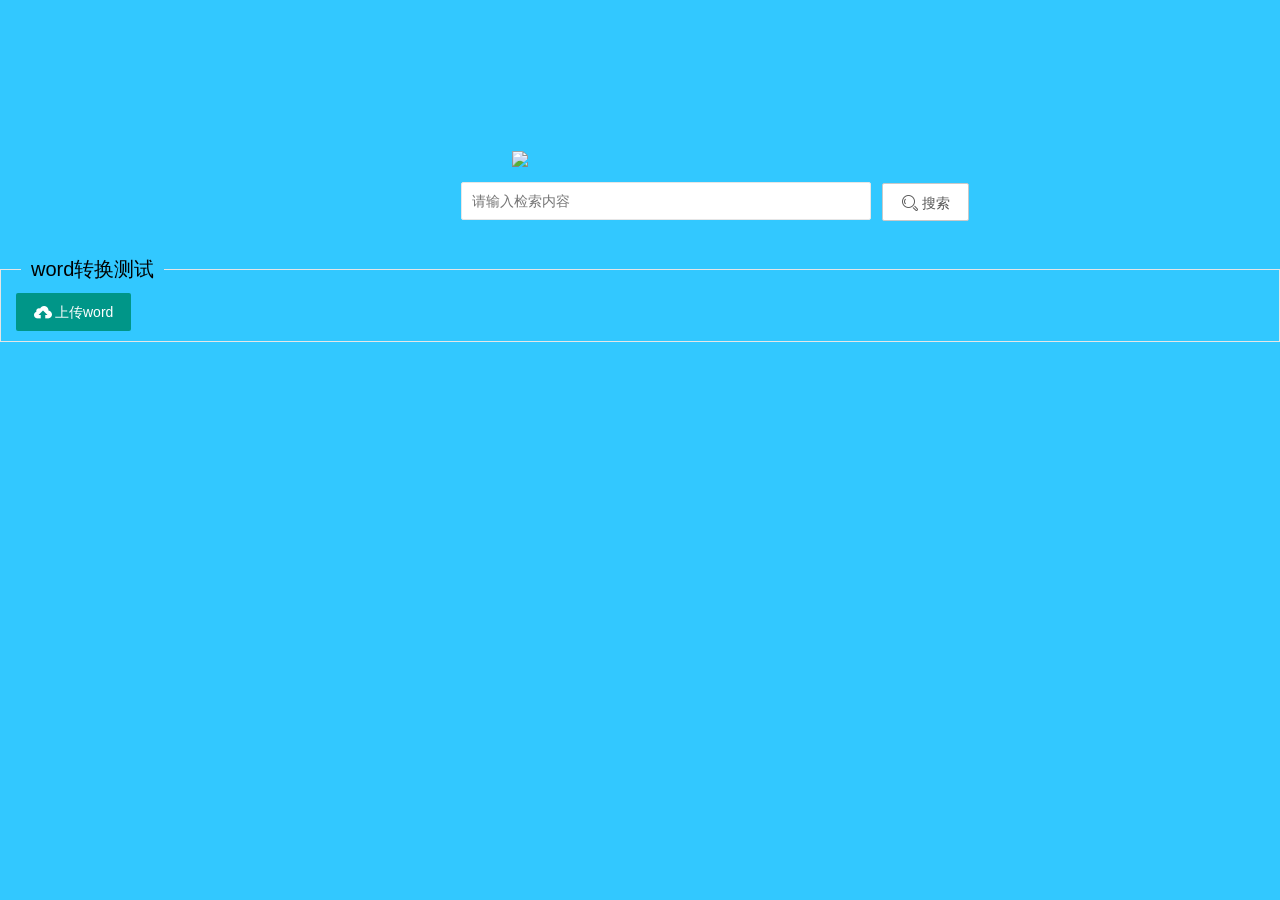
==== commit ef054542: "2020-06-11 修改" ====
--- a/src/main/resources/templates/index.html
+++ b/src/main/resources/templates/index.html
@@ -18,6 +18,17 @@
             <button type="button" class="layui-btn layui-btn-primary" lay-submit="" lay-filter="search" style="margin-top: -56px;margin-left:66%;" id="searchButton"><i class="layui-icon">&#xe615;</i>搜索</button>
         </div>
     </form>
+    <fieldset class="layui-elem-field" style="margin: 20px 0px 0px 0px">
+        <legend>word转换测试</legend>
+        <div class="layui-field-box">
+            <button type="button" class="layui-btn" id="test1">
+                <i class="layui-icon">&#xe67c;</i>上传word
+            </button>
+            <div id="showWord">
+
+            </div>
+        </div>
+    </fieldset>
 </body>
 <script type="text/javascript" src="/static/js/home/index.js"></script>
 </html>
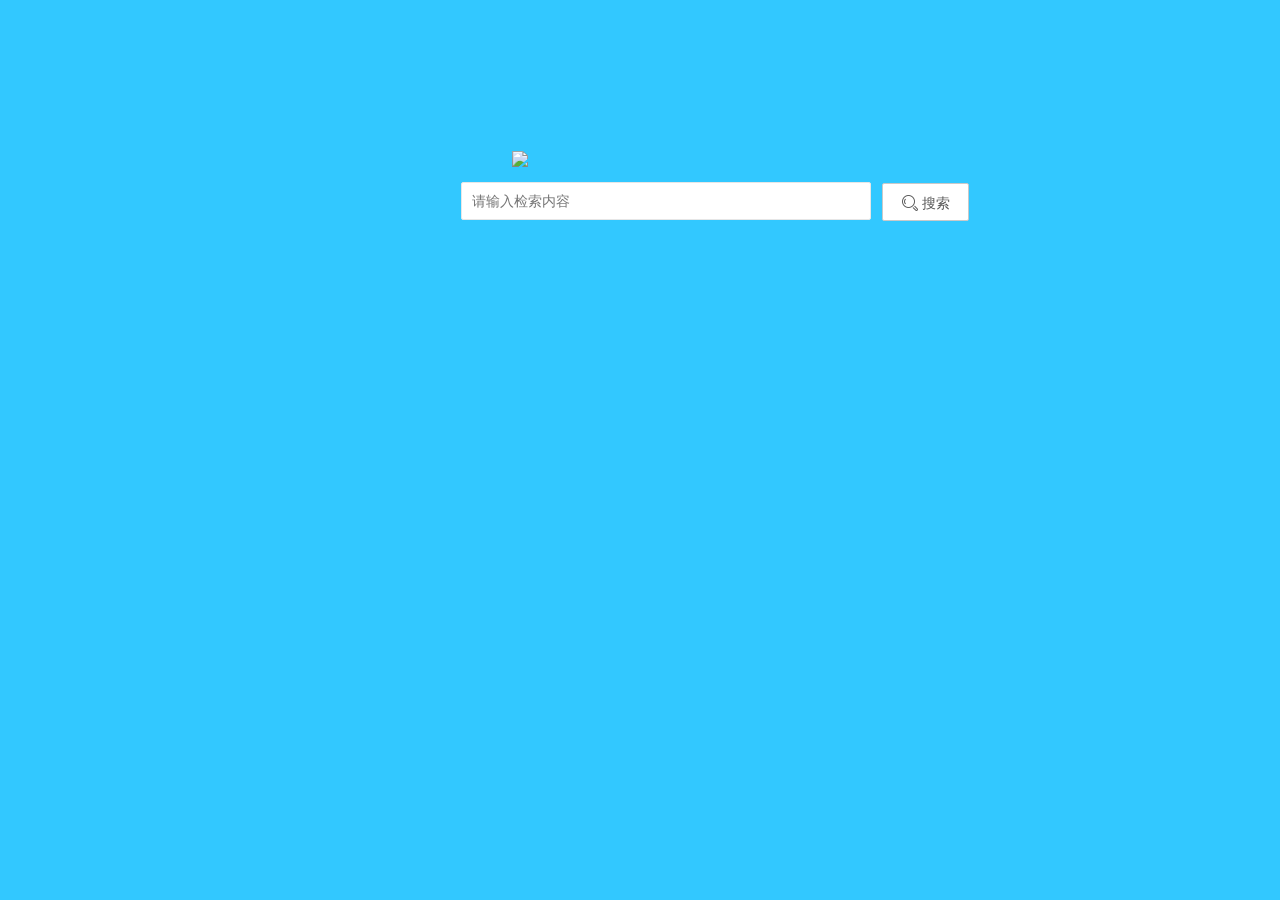
==== commit 8ddfaa23: "修改前台bug" ====
--- a/src/main/resources/templates/index.html
+++ b/src/main/resources/templates/index.html
@@ -18,7 +18,7 @@
             <button type="button" class="layui-btn layui-btn-primary" lay-submit="" lay-filter="search" style="margin-top: -56px;margin-left:66%;" id="searchButton"><i class="layui-icon">&#xe615;</i>搜索</button>
         </div>
     </form>
-    <fieldset class="layui-elem-field" style="margin: 20px 0px 0px 0px">
+    <!--<fieldset class="layui-elem-field" style="margin: 20px 0px 0px 0px">
         <legend>word转换测试</legend>
         <div class="layui-field-box">
             <button type="button" class="layui-btn" id="test1">
@@ -28,7 +28,7 @@
 
             </div>
         </div>
-    </fieldset>
+    </fieldset>-->
 </body>
 <script type="text/javascript" src="/static/js/home/index.js"></script>
 </html>
